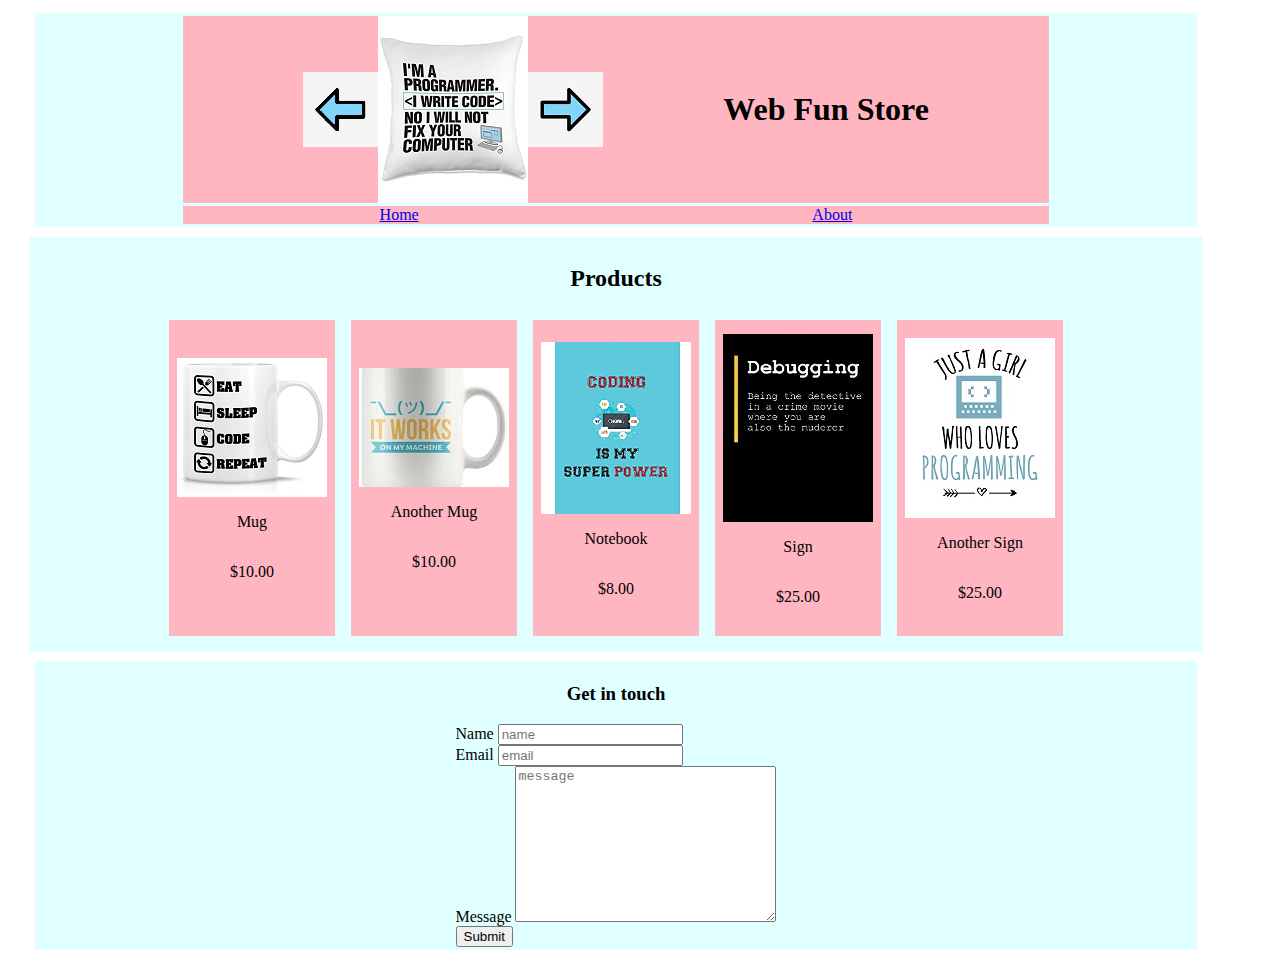
==== index.html @ 68d32759 "finished after class" ====
<!DOCTYPE html>
<html lang="en">
<head>
    <meta charset="UTF-8">
    <meta http-equiv="X-UA-Compatible" content="IE=edge">
    <meta name="viewport" content="width=device-width, initial-scale=1.0">
    <link rel="stylesheet" href="./css/styles.css">
    <title>Web Fun Store</title>
</head>
<body>
    <header>
        <div class='row header'>
            <div class='row'>
                <img src="./images/leftArrow.jpg" alt="left Arrow" onclick='switchImg02()'>
                <img src="./images/logo.jpg" alt="logo" id='logo'>
                <img src="./images/rightArrow.jpg" alt="right arrow" onclick="switchImg01()">
            </div>
            <h1>Web Fun Store</h1>
        </div>
        <nav>
            <a href="./index.html">Home</a>
            <a href="#">About</a>
        </nav>
    </header>
    <div class='column grey'>
        <h2 onclick='hideText(this)'>Products</h2>
        <div class='row'>
            <div class='column pink'>
                <img src="./images/mug.jpeg" alt="mug">
                <p>Mug</p>
                <p>$10.00</p>
            </div>
            <div class='column pink'>
                <img src="./images/mug02.jpg" alt="mug">
                <p>Another Mug</p>
                <p>$10.00</p>
            </div>
            <div class='column pink'>
                <img src="./images/notebook.png" alt="Notebook">
                <p>Notebook</p>
                <p>$8.00</p>
            </div>
            <div class='column pink'>
                <img src="./images/sign01.jpg" alt="Sign">
                <p>Sign</p>
                <p>$25.00</p>
            </div>
            <div class='column pink'>
                <img src="./images/sign02.jpg" alt="Sign">
                <p>Another Sign</p>
                <p>$25.00</p>
            </div>
        </div>
    </div>
    <footer>
        <h3>Get in touch</h3>
        <form>
            <section>
                <label for="name">Name</label>
                <input type="text" id='name' placeholder='name'>
            </section>
            <section>
                <label for="email">Email</label>
                <input type="email" id='email' placeholder='email'>
            </section>
            <section>
                <label for="message">Message</label>
                <textarea name="message" id='message' cols="30" rows="10" placeholder='message'></textarea>
            </section>
            <button onclick='alertBox()'>Submit</button>
        </form>
    </footer>
    <script src="./js/scripts.js"></script>
</body>
</html>
---- css/styles.css ----
/* * {
    border: 1px dotted red;
} */
body {
    display: flex;
    flex-direction: column;
    justify-content: center;
    align-items: center;
    width: 95%;
}
header, footer, .grey {
    display: flex;
    flex-direction: column;
    justify-content: center;
    align-items: center;
    width: 95%;
    background-color: lightcyan;
    padding: .2em;
    margin: .3em;
}
.column {
    display: flex;
    flex-direction: column;
    justify-content: center;
    align-items: center;
}
.row {
    display: flex;
    align-items: center;
}
.header {
    justify-content: space-evenly;
    width: 75%;
    background-color: lightpink;
    margin-bottom: .2em;
}
nav {
    background-color: lightpink;
    display: flex;
    justify-content: space-around;
    width: 75%;
}
.grey {
    background-color: lightcyan;
    padding: .5em;
}
.pink {
    background-color: lightpink;
    padding: .5em;
    margin: .5em;
    height: 300px;
}
.hide {
    display: none;
}
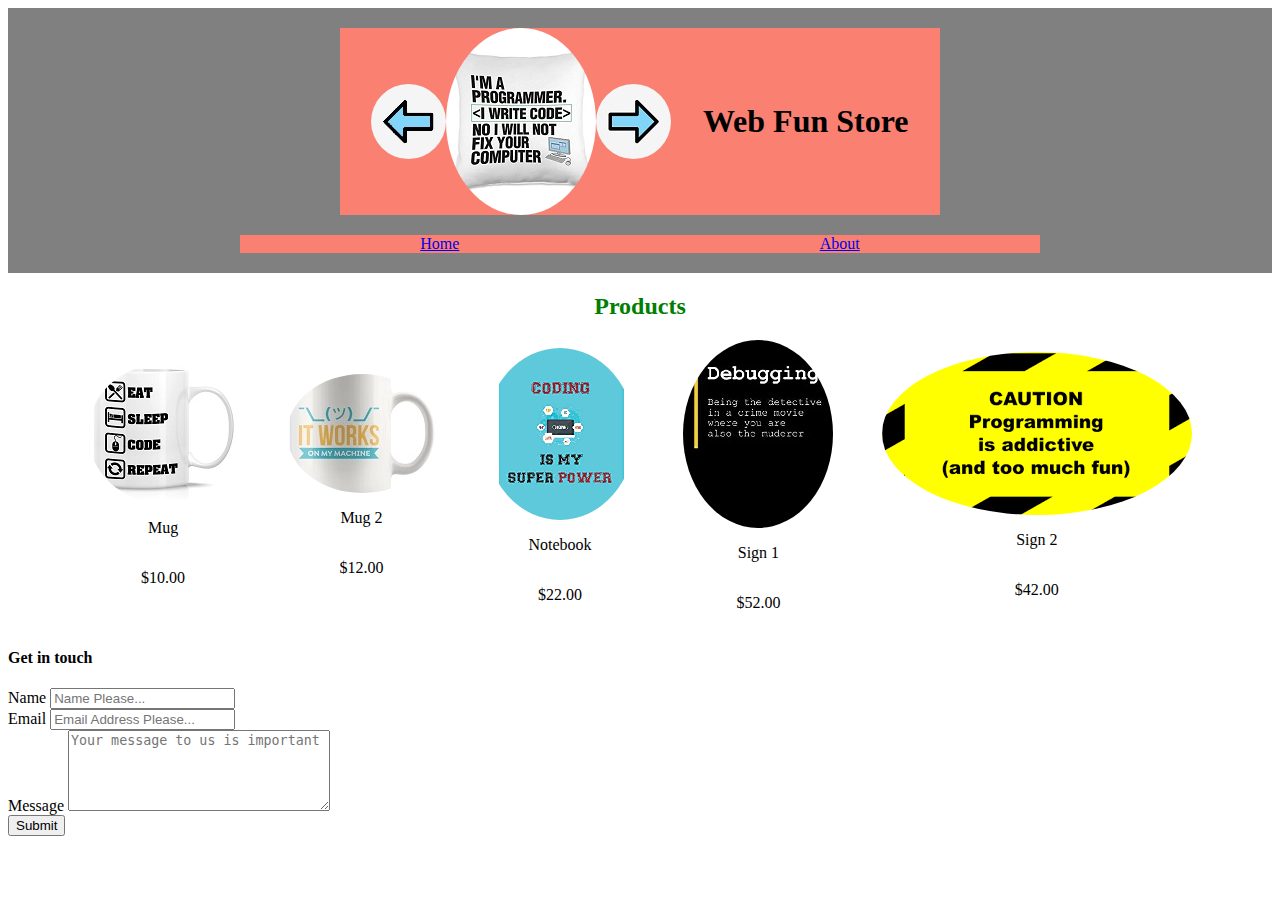
==== commit 847b5c0e: "adding kevins code" ====
--- a/index.html
+++ b/index.html
@@ -1,75 +1,75 @@
 <!DOCTYPE html>
 <html lang="en">
 <head>
-    <meta charset="UTF-8">
-    <meta http-equiv="X-UA-Compatible" content="IE=edge">
-    <meta name="viewport" content="width=device-width, initial-scale=1.0">
-    <link rel="stylesheet" href="./css/styles.css">
-    <title>Web Fun Store</title>
+	<meta charset="UTF-8">
+	<meta http-equiv="X-UA-Compatible" content="IE=edge">
+	<meta name="viewport" content="width=device-width, initial-scale=1.0">
+	<title>Exam Demo</title>
+	<link rel="stylesheet" href="css/styles.css">
 </head>
 <body>
-    <header>
-        <div class='row header'>
-            <div class='row'>
-                <img src="./images/leftArrow.jpg" alt="left Arrow" onclick='switchImg02()'>
-                <img src="./images/logo.jpg" alt="logo" id='logo'>
-                <img src="./images/rightArrow.jpg" alt="right arrow" onclick="switchImg01()">
-            </div>
-            <h1>Web Fun Store</h1>
-        </div>
-        <nav>
-            <a href="./index.html">Home</a>
-            <a href="#">About</a>
-        </nav>
-    </header>
-    <div class='column grey'>
-        <h2 onclick='hideText(this)'>Products</h2>
-        <div class='row'>
-            <div class='column pink'>
-                <img src="./images/mug.jpeg" alt="mug">
-                <p>Mug</p>
-                <p>$10.00</p>
-            </div>
-            <div class='column pink'>
-                <img src="./images/mug02.jpg" alt="mug">
-                <p>Another Mug</p>
-                <p>$10.00</p>
-            </div>
-            <div class='column pink'>
-                <img src="./images/notebook.png" alt="Notebook">
-                <p>Notebook</p>
-                <p>$8.00</p>
-            </div>
-            <div class='column pink'>
-                <img src="./images/sign01.jpg" alt="Sign">
-                <p>Sign</p>
-                <p>$25.00</p>
-            </div>
-            <div class='column pink'>
-                <img src="./images/sign02.jpg" alt="Sign">
-                <p>Another Sign</p>
-                <p>$25.00</p>
-            </div>
-        </div>
-    </div>
-    <footer>
-        <h3>Get in touch</h3>
-        <form>
-            <section>
-                <label for="name">Name</label>
-                <input type="text" id='name' placeholder='name'>
-            </section>
-            <section>
-                <label for="email">Email</label>
-                <input type="email" id='email' placeholder='email'>
-            </section>
-            <section>
-                <label for="message">Message</label>
-                <textarea name="message" id='message' cols="30" rows="10" placeholder='message'></textarea>
-            </section>
-            <button onclick='alertBox()'>Submit</button>
-        </form>
-    </footer>
-    <script src="./js/scripts.js"></script>
+	<div class="header">
+		<div class="header-logo">
+			<div class="logo-arrows">
+				<img src="images/leftArrow.jpg" alt="left arrow" onclick="leftImageClicked()" />
+				<img src="images/logo.jpg" alt="site logo" id="siteLogo" />
+				<img src="images/rightArrow.jpg" alt="right arrow" onclick="rightImageClicked()"/>
+			</div>
+			<h1>Web Fun Store</h1>
+		</div>
+		<nav>
+			<a href="#">Home</a>
+			<a href="#">About</a>
+		</nav>
+	</div>
+	<div class="main">
+		<h2 class="productHeadingStyle" onclick="hideProductsHeading()" id="productHeading">Products</h2>
+		<div id="items" onclick="unhideProductsHeading()">
+			<div class="item">
+				<img src="images/mug.jpeg" alt="mug" />
+				<p>Mug</p>
+				<p>$10.00</p>
+			</div>
+			<div class="item">
+				<img src="images/mug02.jpg" alt="mug02" />
+				<p>Mug 2</p>
+				<p>$12.00</p>
+			</div>
+			<div class="item">
+				<img src="images/notebook.png" alt="notebook" />
+				<p>Notebook</p>
+				<p>$22.00</p>
+			</div>
+			<div class="item">
+				<img src="images/sign01.jpg" alt="sign 1" />
+				<p>Sign 1</p>
+				<p>$52.00</p>
+			</div>
+			<div class="item">
+				<img src="images/sign02.png" alt="sign 2" />
+				<p>Sign 2</p>
+				<p>$42.00</p>
+			</div>
+		</div>
+	</div>
+	<div>
+		<h4>Get in touch</h4>
+		<form>
+			<div>
+				<label for="username">Name</label>
+				<input type="text" name="username" id="username" placeholder="Name Please..." />
+			</div>
+			<div>
+				<label for="email">Email</label>
+				<input type="text" name="email" id="email" placeholder="Email Address Please..." />
+			</div>
+			<div>
+				<label for="message">Message</label>
+				<textarea name="message" id="message" cols="30" rows="5" placeholder="Your message to us is important"></textarea>
+			</div>
+			<button onclick="alertUser()">Submit</button>
+		</form>
+	</div>
+	<script src="./js/scripts.js"></script>
 </body>
 </html>--- a/css/styles.css
+++ b/css/styles.css
@@ -1,55 +1,64 @@
-/* * {
-    border: 1px dotted red;
-} */
-body {
+
+.header {
+    align-items: center;
+    background-color: grey;
+    justify-content: center;
+    padding: 20px;
+}
+
+.header-logo {
     display: flex;
-    flex-direction: column;
+    align-items: center;
     justify-content: center;
-    align-items: center;
-    width: 95%;
+    background-color: salmon;
+    margin: 20px 0px;
+    justify-content: space-evenly;
+    width: 100%;
+    max-width: 600px;
+    margin: 0 auto;
+    margin-bottom: 20px;
 }
-header, footer, .grey {
-    display: flex;
-    flex-direction: column;
-    justify-content: center;
-    align-items: center;
-    width: 95%;
-    background-color: lightcyan;
-    padding: .2em;
-    margin: .3em;
-}
-.column {
-    display: flex;
-    flex-direction: column;
-    justify-content: center;
-    align-items: center;
-}
-.row {
+
+.logo-arrows {
     display: flex;
     align-items: center;
 }
-.header {
-    justify-content: space-evenly;
-    width: 75%;
-    background-color: lightpink;
-    margin-bottom: .2em;
-}
+
 nav {
-    background-color: lightpink;
     display: flex;
     justify-content: space-around;
-    width: 75%;
+    background-color: salmon;
+    margin: 0 auto;
+    max-width: 800px;
 }
-.grey {
-    background-color: lightcyan;
-    padding: .5em;
+
+.main {
+    display: flex;
+    flex-direction: column;
+    align-items: center;
 }
-.pink {
-    background-color: lightpink;
-    padding: .5em;
-    margin: .5em;
-    height: 300px;
+
+#items {
+  display: flex;
+  width: 95%;
+  justify-content: space-evenly;
 }
-.hide {
-    display: none;
-}+
+.item {
+  display: flex;
+  align-items: center;
+  flex-direction: column;
+  justify-content: center;
+}
+
+img {
+  border-radius: 50%;
+}
+
+.hideElement {
+  display: none;
+}
+
+.productHeadingStyle {
+  color: green;
+}
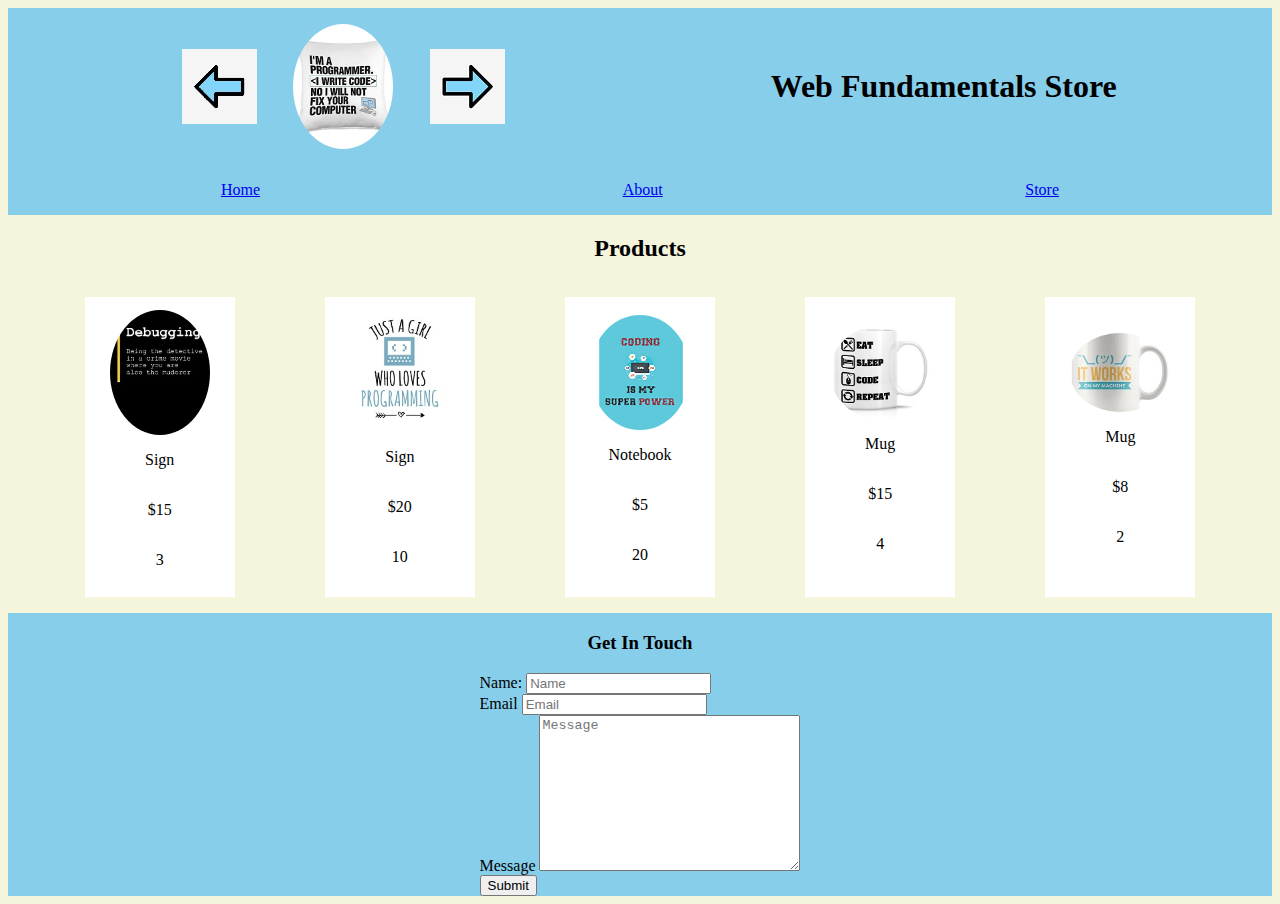
==== commit 8613d3c4: "saving after passing exam" ====
--- a/index.html
+++ b/index.html
@@ -1,75 +1,91 @@
 <!DOCTYPE html>
 <html lang="en">
 <head>
-	<meta charset="UTF-8">
-	<meta http-equiv="X-UA-Compatible" content="IE=edge">
-	<meta name="viewport" content="width=device-width, initial-scale=1.0">
-	<title>Exam Demo</title>
-	<link rel="stylesheet" href="css/styles.css">
+    <meta charset="UTF-8">
+    <meta http-equiv="X-UA-Compatible" content="IE=edge">
+    <meta name="viewport" content="width=device-width, initial-scale=1.0">
+    <link rel="stylesheet" href="./css/styles.css">
+    <title>Web Fun Store</title>
 </head>
 <body>
-	<div class="header">
-		<div class="header-logo">
-			<div class="logo-arrows">
-				<img src="images/leftArrow.jpg" alt="left arrow" onclick="leftImageClicked()" />
-				<img src="images/logo.jpg" alt="site logo" id="siteLogo" />
-				<img src="images/rightArrow.jpg" alt="right arrow" onclick="rightImageClicked()"/>
-			</div>
-			<h1>Web Fun Store</h1>
-		</div>
-		<nav>
-			<a href="#">Home</a>
-			<a href="#">About</a>
-		</nav>
-	</div>
-	<div class="main">
-		<h2 class="productHeadingStyle" onclick="hideProductsHeading()" id="productHeading">Products</h2>
-		<div id="items" onclick="unhideProductsHeading()">
-			<div class="item">
-				<img src="images/mug.jpeg" alt="mug" />
-				<p>Mug</p>
-				<p>$10.00</p>
-			</div>
-			<div class="item">
-				<img src="images/mug02.jpg" alt="mug02" />
-				<p>Mug 2</p>
-				<p>$12.00</p>
-			</div>
-			<div class="item">
-				<img src="images/notebook.png" alt="notebook" />
-				<p>Notebook</p>
-				<p>$22.00</p>
-			</div>
-			<div class="item">
-				<img src="images/sign01.jpg" alt="sign 1" />
-				<p>Sign 1</p>
-				<p>$52.00</p>
-			</div>
-			<div class="item">
-				<img src="images/sign02.png" alt="sign 2" />
-				<p>Sign 2</p>
-				<p>$42.00</p>
-			</div>
-		</div>
-	</div>
-	<div>
-		<h4>Get in touch</h4>
-		<form>
-			<div>
-				<label for="username">Name</label>
-				<input type="text" name="username" id="username" placeholder="Name Please..." />
-			</div>
-			<div>
-				<label for="email">Email</label>
-				<input type="text" name="email" id="email" placeholder="Email Address Please..." />
-			</div>
-			<div>
-				<label for="message">Message</label>
-				<textarea name="message" id="message" cols="30" rows="5" placeholder="Your message to us is important"></textarea>
-			</div>
-			<button onclick="alertUser()">Submit</button>
-		</form>
-	</div>
-	<script src="./js/scripts.js"></script>
+    <header class='column'>
+        <div class="row header">
+            <div class="row logos">
+                <img src="./images/leftArrow.jpg" alt="Left Arrow" onclick="leftSwitch()">
+                <img src="./images/logo.jpg" alt="Logo" id='logo' class='round'>
+                <img src="./images/rightArrow.jpg" alt="right Arrow" onclick="rightSwitch()">
+            </div>
+            <h1>Web Fundamentals Store</h1>
+        </div>
+        <nav>
+            <a href="#">Home</a>
+            <a href="#">About</a>
+            <a href="index.html">Store</a>
+        </nav>
+    </header>
+    <main  class='column'>
+        <h2 onclick="hideText(this)">Products</h2>
+        <div class="row header">
+            <div class="column product">
+                <img src="./images/sign01.jpg" alt="Sign"  class='round'>
+                <div class="column">
+                    <p>Sign</p>
+                    <p>$15</p>
+                    <p>3</p>
+                </div>
+            </div>
+            <div class="column product">
+                <img src="./images/sign02.jpg" alt="Sign"  class='round'>
+                <div class="column">
+                    <p>Sign</p>
+                    <p>$20</p>
+                    <p>10</p>
+                </div>
+            </div>
+            <div class="column product">
+                <img src="./images/notebook.png" alt="Notebook"  class='round'>
+                <div class="column">
+                    <p>Notebook</p>
+                    <p>$5</p>
+                    <p>20</p>
+                </div>
+            </div>
+            <div class="column product">
+                <img src="./images/mug.jpeg" alt="Mug"  class='round'>
+                <div class="column">
+                    <p>Mug</p>
+                    <p>$15</p>
+                    <p>4</p>
+                </div>
+            </div>
+            <div class="column product">
+                <img src="./images/mug02.jpg" alt="Mug"  class='round'>
+                <div class="column">
+                    <p>Mug</p>
+                    <p>$8</p>
+                    <p>2</p>
+                </div>
+            </div>
+        </div>
+    </main>
+    <footer  class='column'>
+        <h3>Get In Touch</h3>
+        <form>
+            <div>
+                <label for="name">Name: </label>
+                <input type="text" id='name' name='name' placeholder="Name">
+            </div>
+            <div>
+                <label for="email">Email</label>
+                <input type="email" name="email" id="email" placeholder="Email">
+            </div>
+            <div>
+                <label for="message">Message</label>
+                <textarea name="message" id="message" cols="30" rows="10" placeholder="Message"></textarea>
+            </div>
+            <button onclick='addAlert()'>Submit</button>
+        </form>
+    </footer>
+    <script src="./js/scripts.js"></script>
 </body>
 </html>--- a/css/styles.css
+++ b/css/styles.css
@@ -1,64 +1,46 @@
-
-.header {
-    align-items: center;
-    background-color: grey;
+/* *{
+    border: 1px dotted red;
+} */
+.row, nav {
+    display: flex;
+    flex-direction: row;
     justify-content: center;
-    padding: 20px;
-}
-
-.header-logo {
-    display: flex;
-    align-items: center;
-    justify-content: center;
-    background-color: salmon;
-    margin: 20px 0px;
-    justify-content: space-evenly;
-    width: 100%;
-    max-width: 600px;
-    margin: 0 auto;
-    margin-bottom: 20px;
-}
-
-.logo-arrows {
-    display: flex;
     align-items: center;
 }
-
-nav {
-    display: flex;
-    justify-content: space-around;
-    background-color: salmon;
-    margin: 0 auto;
-    max-width: 800px;
-}
-
-.main {
+.column {
     display: flex;
     flex-direction: column;
+    justify-content: center;
     align-items: center;
 }
-
-#items {
-  display: flex;
-  width: 95%;
-  justify-content: space-evenly;
+img {
+    max-width: 100px;
 }
-
-.item {
-  display: flex;
-  align-items: center;
-  flex-direction: column;
-  justify-content: center;
+.round {
+    border-radius: 50%;
 }
-
-img {
-  border-radius: 50%;
+body {
+    background-color: beige;
 }
-
-.hideElement {
-  display: none;
+header, footer {
+    background-color: skyblue;
 }
-
-.productHeadingStyle {
-  color: green;
+.header, nav {
+    margin: 1em;
+    justify-content: space-around;
+    width: 95%;
 }
+.logos {
+    justify-content: space-around;
+    width: 30%;
+}
+.hide {
+    display: none;
+    /* background-color: purple; */
+}
+.product {
+    width: 150px;
+    background-color: white;
+    align-self: flex-start;
+    height: 300px;
+}
